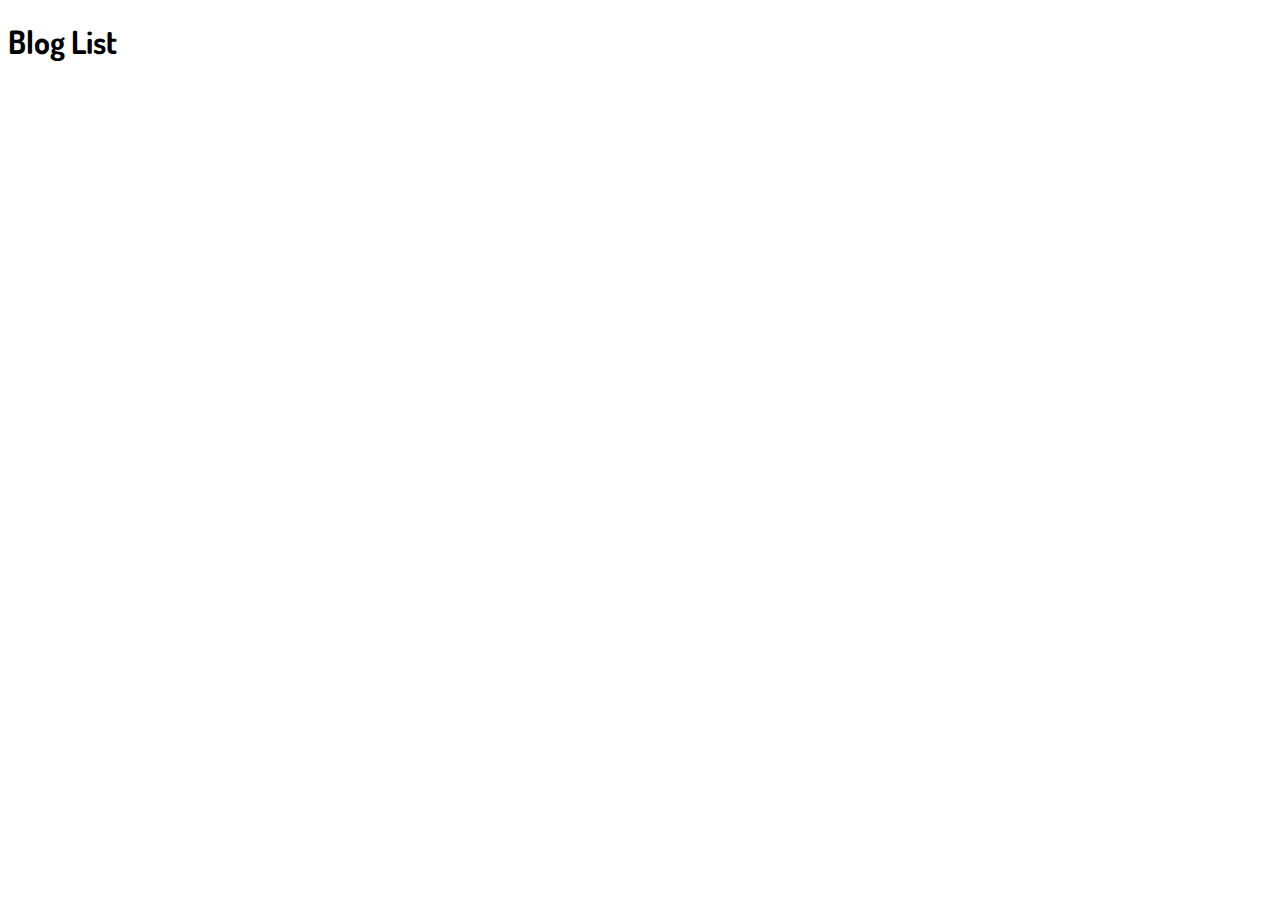
==== src/main/resources/templates/blogList.html @ fb119b67 "Add database functionality" ====
<!DOCTYPE html>
<html lang="en" xmlns:th="http://www.thymeleaf.org">
<head>
    <meta charset="UTF-8">
    <title>Blog</title>
    <link href="index.css" rel="stylesheet" type="text/css">
    <link href="https://fonts.googleapis.com/css?family=Contrail+One|Dosis" rel="stylesheet">
    <link href="https://fonts.googleapis.com/css?family=Muli" rel="stylesheet">
</head>
<body>
<h1 style="font-family: dosis">Blog List</h1>
<table>
    <tr th:each="blogEntry : ${blogList}">
        <td>
            <a th:href="${ '/blogPost/' + blogEntry.webTitle}" th:text="${blogEntry.title}"></a>
        </td>
    </tr>
</table>
</body>
</html>
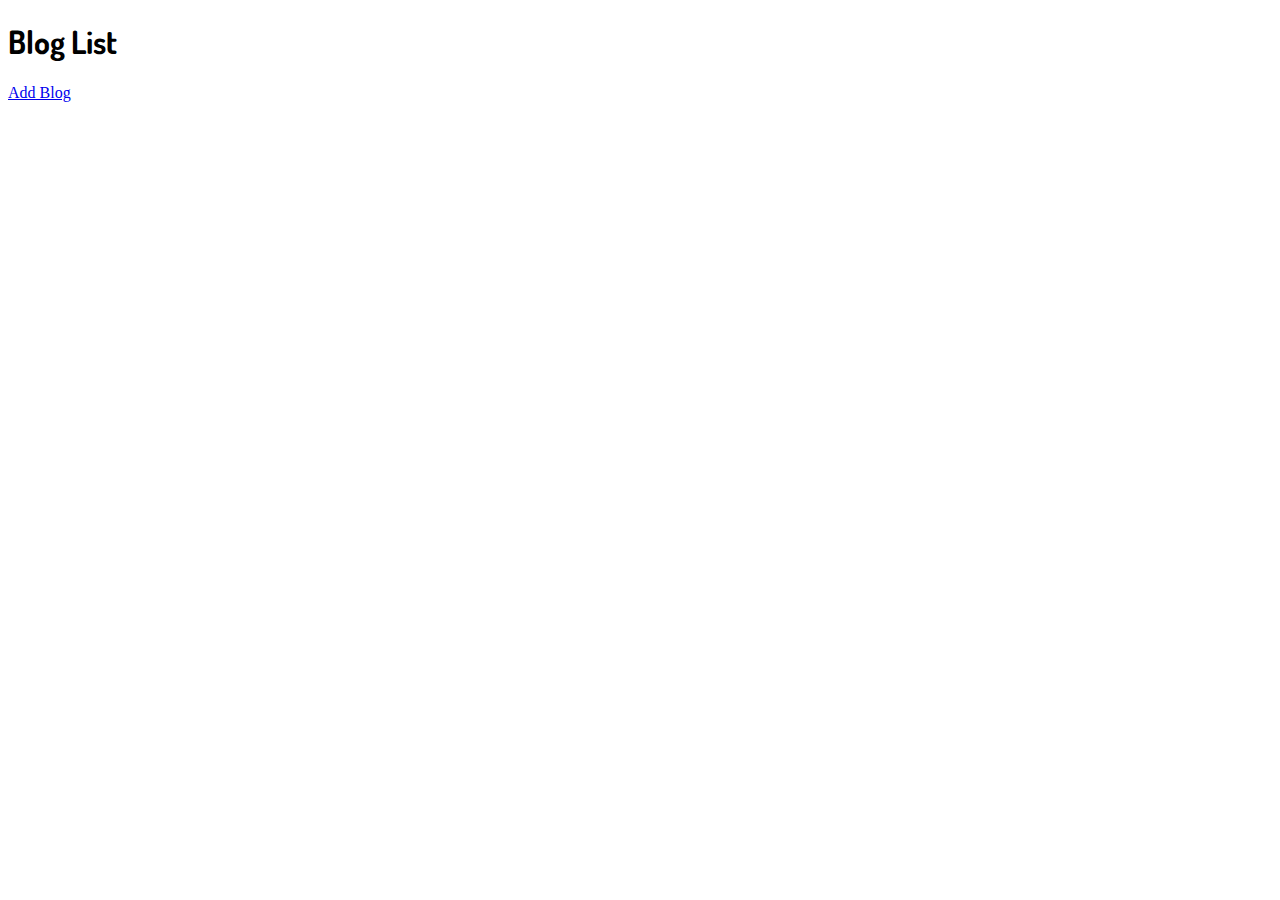
==== commit 86909e70: "Add new blog form page with persistence" ====
--- a/src/main/resources/templates/blogList.html
+++ b/src/main/resources/templates/blogList.html
@@ -8,13 +8,14 @@
     <link href="https://fonts.googleapis.com/css?family=Muli" rel="stylesheet">
 </head>
 <body>
-<h1 style="font-family: dosis">Blog List</h1>
-<table>
-    <tr th:each="blogEntry : ${blogList}">
-        <td>
-            <a th:href="${ '/blogPost/' + blogEntry.webTitle}" th:text="${blogEntry.title}"></a>
-        </td>
-    </tr>
-</table>
+    <h1 style="font-family: dosis">Blog List</h1>
+    <a href="/addBlog">Add Blog</a>
+    <table>
+        <tr th:each="blogEntry : ${blogList}">
+            <td>
+                <a th:href="${ '/blogPost/' + blogEntry.webTitle}" th:text="${blogEntry.title}"></a>
+            </td>
+        </tr>
+    </table>
 </body>
 </html>